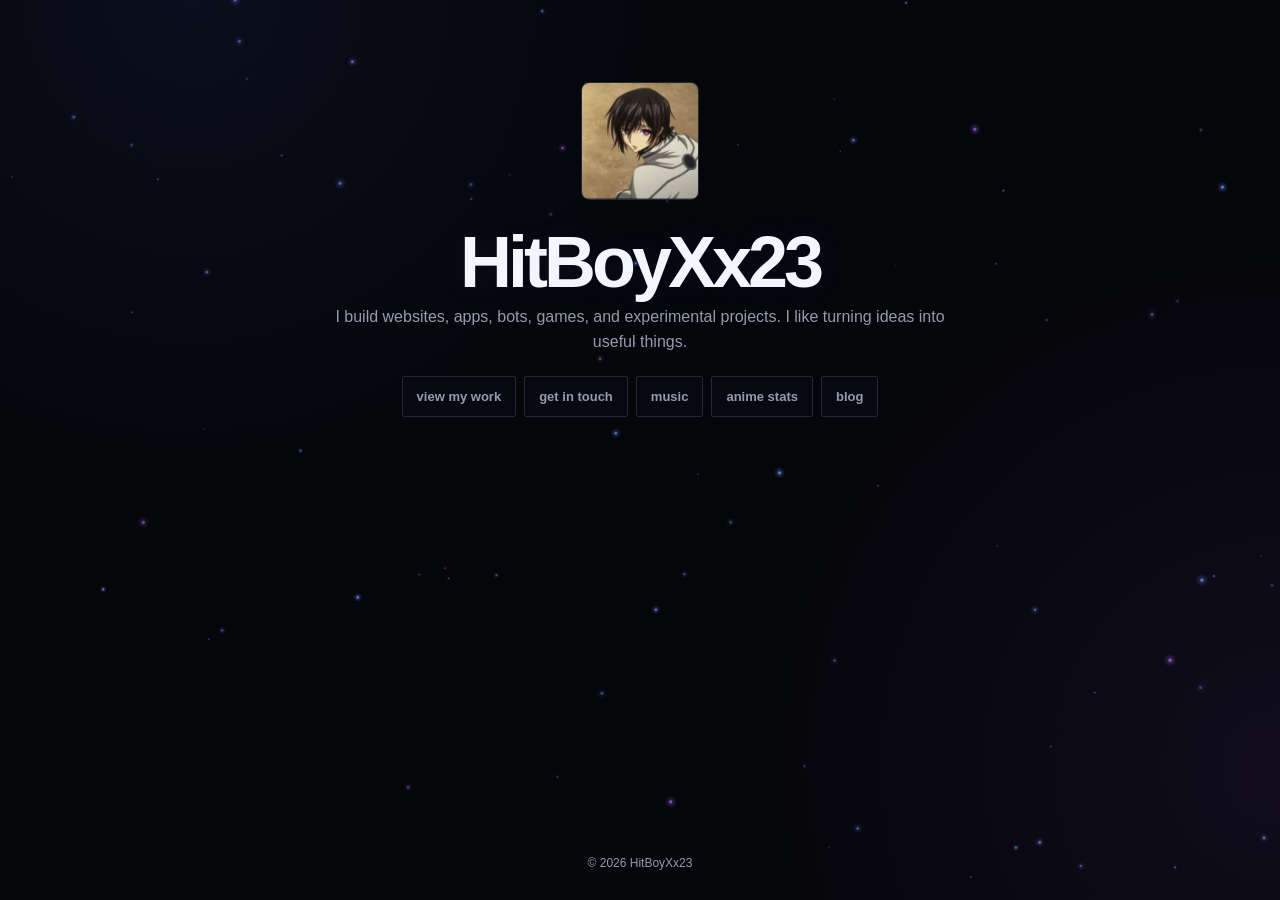
==== index.html @ e9b21f99 "Initial website" ====
<!doctype html>
<html lang="en">
<head>
  <meta charset="UTF-8">
  <meta name="viewport" content="width=device-width,initial-scale=1">

  <meta name="description" content="HitBoyXx23's about me, projects, music, anime stats, and contact links.">

  <meta property="og:type" content="website">
  <meta property="og:site_name" content="HitBoyXx23">
  <meta property="og:title" content="HitBoy's About Me">
  <meta property="og:description" content="Websites, apps, bots, games, music, anime, and experiments by HitBoyXx23.">
  <meta property="og:url" content="https://hitboyxx23-dev.github.io/hitboyxx23/">
  <meta property="og:image" content="https://hitboyxx23-dev.github.io/hitboyxx23/public/assets/profile.png">
  <meta property="og:image:secure_url" content="https://hitboyxx23-dev.github.io/hitboyxx23/public/assets/profile.png">
  <meta property="og:image:type" content="image/png">
  <meta property="og:image:alt" content="HitBoyXx23 profile picture">

  <meta name="twitter:card" content="summary">
  <meta name="twitter:title" content="HitBoy's About Me">
  <meta name="twitter:description" content="Websites, apps, bots, games, music, anime, and experiments by HitBoyXx23.">
  <meta name="twitter:image" content="https://hitboyxx23-dev.github.io/hitboyxx23/public/assets/profile.png">

  <meta name="theme-color" content="#4169e1">

  <meta name="color-scheme" content="dark">
  <title>HitBoyXx23</title>
  <link rel="icon" href="public/assets/favicon.ico" type="image/x-icon">
  <link rel="stylesheet" href="public/css/style.css">
  <script src="public/js/particles.js" defer></script>
</head>
<body>
  <canvas id="particles" aria-hidden="true"></canvas>

  <main class="main">
    <section class="hero section">
      <div class="container">
        <div class="hero-content">
          <img src="public/assets/profile.png" class="hero-pfp" alt="HitBoyXx23">
          <h2>HitBoyXx23</h2>
          <p>
            I build websites, apps, bots, games, and experimental projects.
            I like turning ideas into useful things.
          </p>
        </div>
<div class="hero-actions">
          <a href="projects/" class="hero-link">view my work</a>
          <a href="contact/" class="hero-link secondary">get in touch</a>
          <a href="music/" class="hero-link secondary">music</a>
          <a href="anime/" class="hero-link secondary">anime stats</a>
          <a href="blogs/" class="hero-link secondary">blog</a>
        </div>
      </div>
    </section>
  </main>

  <footer class="footer">© 2026 HitBoyXx23</footer>
</body>
</html>
---- public/css/style.css ----
:root {
  color-scheme: dark;
  --bg: #05060a;
  --panel: #090c13;
  --panel-2: #0d111b;
  --panel-3: #121728;
  --border: #20283a;
  --border-bright: #4169e1;
  --text: #f3f5ff;
  --muted: #929bb0;
  --blue: #4169e1;
  --blue-bright: #7d98ff;
  --purple: #7d4ac7;
  --green: #52c98c;
  --red: #e36a7a;
  --width: 960px;
}

* {
  box-sizing: border-box;
}

html {
  scroll-behavior: smooth;
}

body {
  min-height: 100vh;
  margin: 0;
  background:
    radial-gradient(circle at 15% 0%, rgba(65, 105, 225, .09), transparent 30rem),
    radial-gradient(circle at 100% 85%, rgba(125, 74, 199, .10), transparent 32rem),
    var(--bg);
  color: var(--text);
  font-family: Arial, Helvetica, sans-serif;
  line-height: 1.55;
}

a {
  color: inherit;
  text-decoration: none;
}

button,
input {
  font: inherit;
}

button {
  color: inherit;
}

img {
  max-width: 100%;
}

.main {
  min-height: calc(100vh - 70px);
}

.section {
  padding: 64px 0;
}

.container {
  width: min(calc(100% - 28px), var(--width));
  margin-inline: auto;
}

/* Shared motion */
a,
button,
.hero-link,
.back-button,
.contact-link,
.blog-card,
.track-row,
.track-open,
.pagination-btn,
.hero-pfp {
  transition:
    color .18s ease,
    border-color .18s ease,
    background .18s ease,
    box-shadow .18s ease,
    transform .18s ease;
}

/* Homepage */
.hero {
  padding-top: 82px;
}

.hero-content {
  text-align: center;
}

.hero-pfp {
  width: 118px;
  height: 118px;
  border: 1px solid var(--border);
  border-radius: 8px;
  object-fit: cover;
}

.hero-pfp:hover {
  border-color: var(--blue);
  box-shadow:
    0 0 0 1px rgba(65,105,225,.18),
    0 18px 50px rgba(73,42,128,.25);
  transform: translateY(-3px) scale(1.015);
}

.hero h2 {
  margin: 18px 0 7px;
  font-size: clamp(44px, 9vw, 72px);
  line-height: 1;
  letter-spacing: -4px;
  text-shadow: 0 0 28px rgba(65,105,225,.10);
}

.hero-content p {
  max-width: 610px;
  margin: 0 auto;
  color: var(--muted);
}

.hero-actions {
  display: flex;
  flex-wrap: wrap;
  justify-content: center;
  gap: 8px;
  margin-top: 22px;
}

.hero-link,
.action-button {
  display: inline-flex;
  min-height: 41px;
  align-items: center;
  justify-content: center;
  padding: 9px 14px;
  border: 1px solid var(--border);
  border-radius: 2px;
  background: #070910;
  color: var(--muted);
  font-size: 13px;
  font-weight: 700;
  cursor: pointer;
}

.hero-link:hover,
.action-button:hover {
  border-color: var(--blue);
  background:
    linear-gradient(
      135deg,
      rgba(65,105,225,.16),
      rgba(125,74,199,.40)
    );
  color: var(--blue-bright);
  box-shadow: 0 12px 30px rgba(52,30,96,.20);
  transform: translateY(-2px);
}

/* Fixed return control */
.back-to-home {
  position: fixed;
  top: 24px;
  left: 24px;
  z-index: 100;
  width: auto;
  margin: 0;
  padding: 0;
  pointer-events: none;
}

.back-button {
  display: inline-flex;
  align-items: center;
  gap: 6px;
  padding: 8px 10px;
  border: 1px solid var(--border);
  border-radius: 2px;
  background: rgba(7,9,16,.94);
  color: var(--muted);
  font-size: 13px;
  cursor: pointer;
  pointer-events: auto;
  backdrop-filter: blur(10px);
}

.back-button:hover {
  border-color: var(--blue);
  background:
    linear-gradient(
      135deg,
      rgba(65,105,225,.16),
      rgba(125,74,199,.38)
    );
  color: var(--blue-bright);
  box-shadow: 0 10px 26px rgba(45,26,84,.20);
  transform: translateX(-2px);
}

/* Inner page headings */
.page-heading {
  margin-bottom: 24px;
}

.page-heading small,
.eyebrow {
  color: var(--blue-bright);
  font-size: 11px;
  font-weight: 700;
  letter-spacing: 1.5px;
  text-transform: uppercase;
}

.page-heading h1 {
  margin: 4px 0 6px;
  font-size: clamp(38px, 7vw, 62px);
  line-height: 1;
  letter-spacing: -3px;
  text-shadow: 0 0 28px rgba(65,105,225,.10);
}

.page-heading p {
  max-width: 620px;
  margin: 0;
  color: var(--muted);
}

/* Shared panels */
.loading-spinner,
.notice,
.article,
.track-row,
.blog-card,
.contact-link {
  border: 1px solid var(--border);
  border-radius: 3px;
  background: var(--panel);
}

.loading-spinner,
.notice {
  padding: 20px;
  color: var(--muted);
  text-align: center;
}

.notice.error {
  border-color: #6d333d;
  color: #ff9caa;
}

.notice.success {
  border-color: #2e6248;
  color: #8ce3b7;
}

/* Contact and projects */
.full-page-contacts,
.project-list,
.music-list,
.blog-list {
  display: grid;
  gap: 8px;
}

.contact-link {
  display: grid;
  grid-template-columns: 40px minmax(0, 1fr) auto;
  align-items: center;
  gap: 14px;
  min-height: 80px;
  padding: 12px 14px;
  color: inherit;
}

button.contact-link {
  width: 100%;
  font: inherit;
  text-align: left;
  cursor: pointer;
}

.contact-link:hover {
  border-color: var(--blue);
  background:
    linear-gradient(
      135deg,
      rgba(65,105,225,.13),
      rgba(125,74,199,.31)
    );
  box-shadow: 0 12px 28px rgba(42,24,78,.18);
  transform: translateY(-2px);
}

.contact-icon-wrap {
  display: grid;
  width: 38px;
  height: 38px;
  place-items: center;
  border: 1px solid var(--border);
  background: #070910;
  color: var(--muted);
  transition: inherit;
}

.contact-icon-wrap svg {
  width: 22px;
  height: 22px;
}

.contact-link:hover .contact-icon-wrap {
  border-color: var(--blue);
  color: var(--blue-bright);
  background:
    linear-gradient(
      135deg,
      rgba(65,105,225,.18),
      rgba(125,74,199,.38)
    );
  box-shadow: 0 0 18px rgba(65,105,225,.12);
  transform: scale(1.05);
}

.contact-text {
  display: flex;
  min-width: 0;
  flex-direction: column;
}

.contact-text > span {
  overflow-wrap: anywhere;
  font-size: 15px;
  font-weight: 700;
}

.contact-link:hover .contact-text > span {
  color: var(--blue-bright);
}

.project-description,
.contact-url,
.small-text {
  color: var(--muted);
  font-size: 12px;
}

.project-description {
  overflow-wrap: anywhere;
}

.contact-url {
  max-width: 220px;
  overflow: hidden;
  text-align: right;
  text-overflow: ellipsis;
  white-space: nowrap;
}

.copy-link {
  color: inherit;
}

.project-card {
  grid-template-columns: 40px minmax(0,1fr) minmax(120px, 180px);
}

.project-card > svg {
  width: 28px;
  height: 28px;
  color: var(--muted);
}

.project-card:hover > svg {
  color: var(--blue-bright);
  filter: drop-shadow(0 0 8px rgba(65,105,225,.28));
  transform: scale(1.06);
}

.project-meta {
  display: grid;
  min-width: 0;
  justify-items: end;
  gap: 2px;
  color: var(--muted);
  font-size: 11px;
  text-align: right;
}

.project-meta span {
  max-width: 100%;
  overflow: hidden;
  text-overflow: ellipsis;
  white-space: nowrap;
}

.project-stats {
  display: flex;
  flex-wrap: wrap;
  gap: 10px;
  margin-top: 5px;
}

.project-stat {
  color: var(--muted);
  font-size: 11px;
}

.project-language {
  color: var(--blue-bright);
}

/* Music fallback / shared track styles */
.track-row {
  display: grid;
  grid-template-columns: 64px minmax(0,1fr) auto;
  align-items: center;
  gap: 12px;
  padding: 10px;
}

.track-row:hover {
  border-color: var(--blue);
  background:
    linear-gradient(
      135deg,
      rgba(65,105,225,.11),
      rgba(125,74,199,.27)
    );
  box-shadow: 0 12px 28px rgba(42,24,78,.16);
  transform: translateY(-2px);
}

.track-cover {
  width: 64px;
  height: 64px;
  border-radius: 2px;
  object-fit: cover;
  background: var(--panel-2);
}

.track-name {
  font-weight: 700;
}

.track-row:hover .track-name {
  color: var(--blue-bright);
}

.track-artist,
.track-album,
.track-time {
  color: var(--muted);
  font-size: 12px;
}

.track-open {
  padding: 7px 9px;
  border: 1px solid var(--border);
  border-radius: 2px;
  color: var(--blue-bright);
  font-size: 12px;
}

.track-open:hover {
  border-color: var(--blue);
  background: rgba(125,74,199,.30);
  transform: translateY(-1px);
}

.progress {
  height: 4px;
  margin-top: 7px;
  background: #202635;
}

.progress-fill {
  height: 100%;
  background: linear-gradient(90deg, var(--blue), var(--purple));
}

.section-label {
  margin: 28px 0 9px;
  font-size: 18px;
}

/* Blog */
.blog-card {
  display: block;
  padding: 14px;
}

.blog-card:hover {
  border-color: var(--blue);
  background:
    linear-gradient(
      135deg,
      rgba(65,105,225,.13),
      rgba(125,74,199,.31)
    );
  box-shadow: 0 12px 28px rgba(42,24,78,.16);
  transform: translateY(-2px);
}

.blog-card h2 {
  margin: 2px 0;
  font-size: 18px;
}

.blog-card:hover h2 {
  color: var(--blue-bright);
}

.blog-date,
.blog-card p {
  color: var(--muted);
  font-size: 12px;
}

.article {
  max-width: 740px;
  padding: 18px;
}

.article h1 {
  margin-top: 3px;
  font-size: 38px;
}

/* Footer and particles */
.footer {
  padding: 24px 0;
  color: var(--muted);
  font-size: 12px;
  text-align: center;
}

#particles {
  position: fixed;
  inset: 0;
  z-index: -1;
  pointer-events: none;
}

@media (max-width: 720px) {
  .back-to-home {
    top: 14px;
    left: 14px;
  }

  .section {
    padding: 48px 0;
  }

  .hero {
    padding-top: 58px;
  }

  .hero h2,
  .page-heading h1 {
    letter-spacing: -2px;
  }

  .contact-link,
  .project-card {
    grid-template-columns: 40px minmax(0,1fr);
  }

  .contact-url,
  .project-meta {
    grid-column: 2;
    max-width: 100%;
    justify-items: start;
    text-align: left;
  }

  .track-row {
    grid-template-columns: auto minmax(0,1fr);
  }

  .track-open {
    grid-column: 1 / -1;
  }
}

@media (prefers-reduced-motion: reduce) {
  *,
  *::before,
  *::after {
    scroll-behavior: auto !important;
    transition-duration: .01ms !important;
    animation-duration: .01ms !important;
    animation-iteration-count: 1 !important;
  }
}

.inner-section {
  padding-top: 96px;
}

@media (max-width: 720px) {
  .inner-section {
    padding-top: 76px;
  }
}


.anime-page .back-to-home {
  top: 20px;
  left: 20px;
}

.anime-page .back-button {
  box-shadow: 0 8px 24px rgba(0,0,0,.32);
}


.anime-page .back-to-home {
  top: 16px !important;
  left: 16px !important;
}

.anime-page .back-button {
  padding: 7px 9px !important;
  font-size: 12px !important;
}



@media (max-width: 650px) {
  .discord-about-fields {
    grid-template-columns: 1fr;
  }

  .discord-about-content {
    padding: 15px;
  }
}
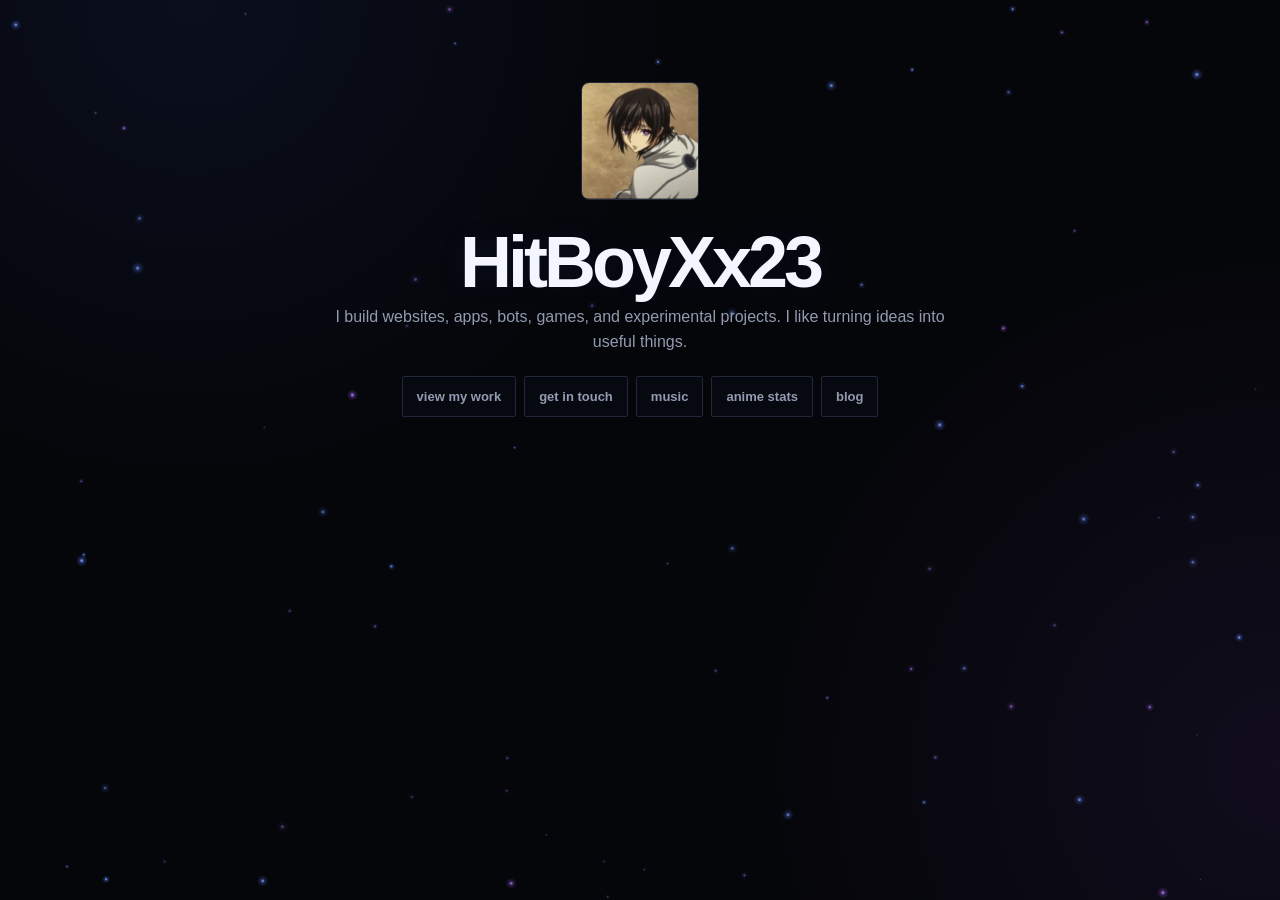
==== commit ece30cea: "Update index.html" ====
--- a/index.html
+++ b/index.html
@@ -54,6 +54,5 @@
     </section>
   </main>
 
-  <footer class="footer">© 2026 HitBoyXx23</footer>
 </body>
 </html>
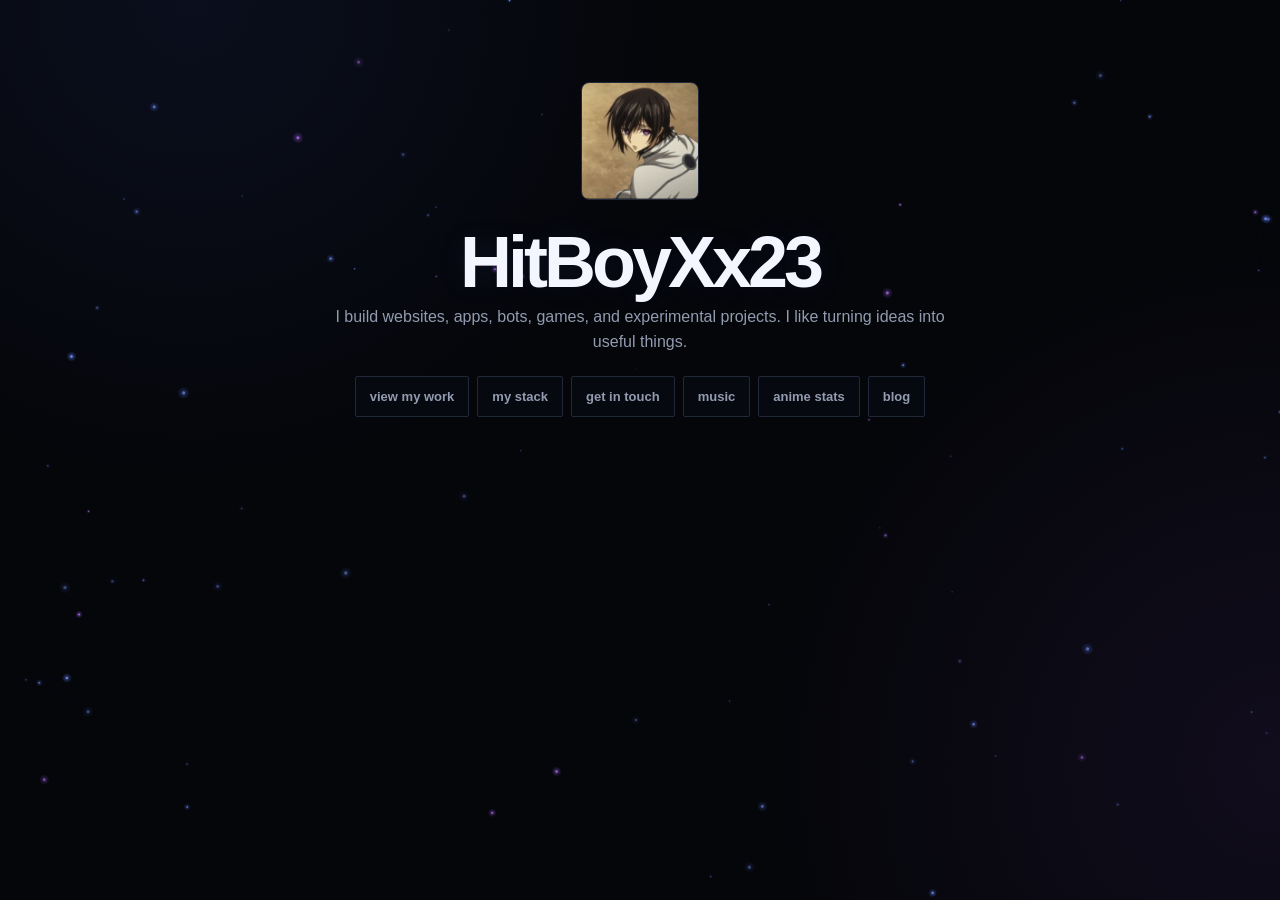
==== commit 07f7b2d7: "Update index.html" ====
--- a/index.html
+++ b/index.html
@@ -45,6 +45,7 @@
         </div>
 <div class="hero-actions">
           <a href="projects/" class="hero-link">view my work</a>
+          <a href="stack/" class="hero-link">my stack</a>
           <a href="contact/" class="hero-link secondary">get in touch</a>
           <a href="music/" class="hero-link secondary">music</a>
           <a href="anime/" class="hero-link secondary">anime stats</a>
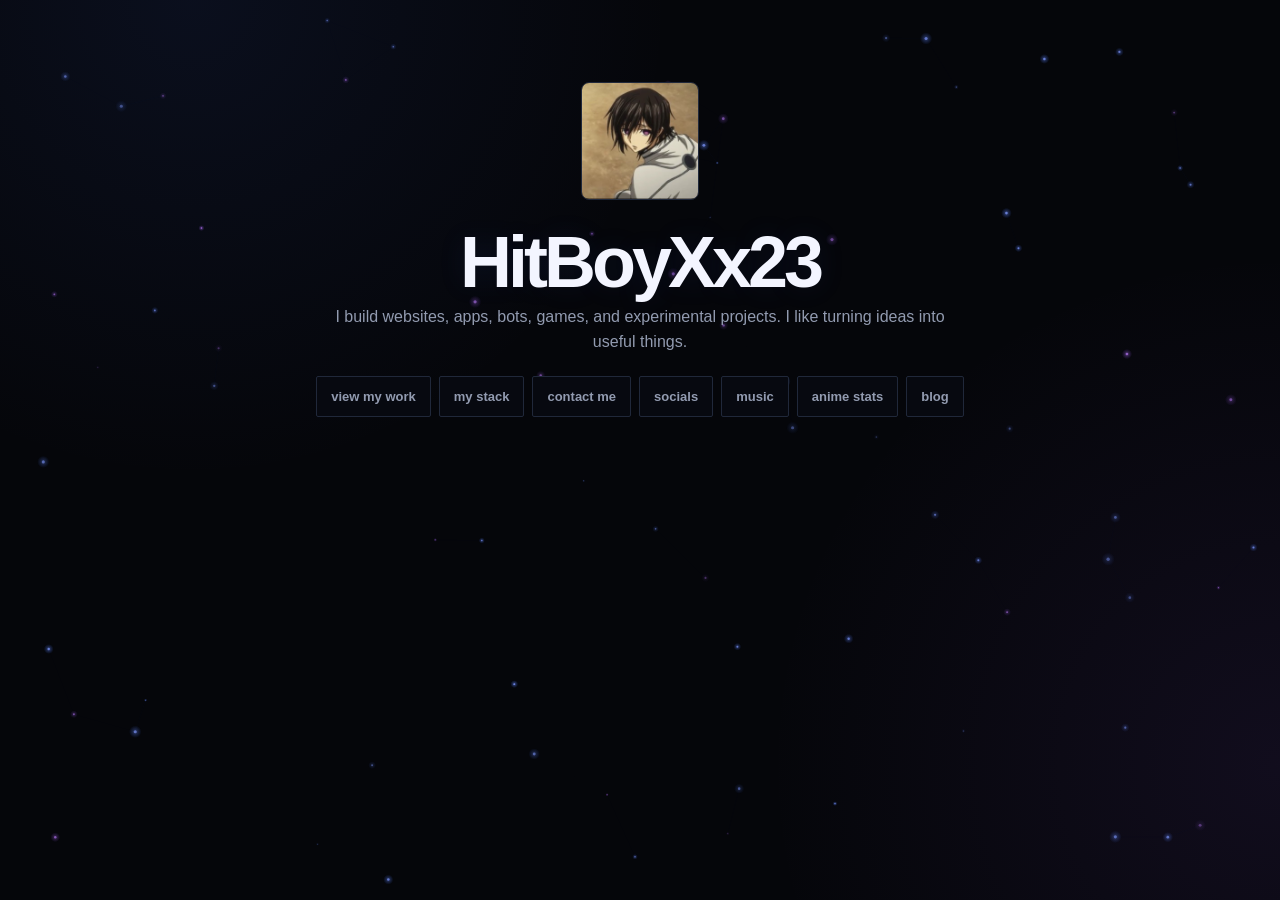
==== commit c3098eb6: "Update index.html" ====
--- a/index.html
+++ b/index.html
@@ -46,7 +46,8 @@
 <div class="hero-actions">
           <a href="projects/" class="hero-link">view my work</a>
           <a href="stack/" class="hero-link">my stack</a>
-          <a href="contact/" class="hero-link secondary">get in touch</a>
+          <a href="contact/" class="hero-link secondary">contact me</a>
+          <a href="socials/" class="hero-link secondary">socials</a>
           <a href="music/" class="hero-link secondary">music</a>
           <a href="anime/" class="hero-link secondary">anime stats</a>
           <a href="blogs/" class="hero-link secondary">blog</a>
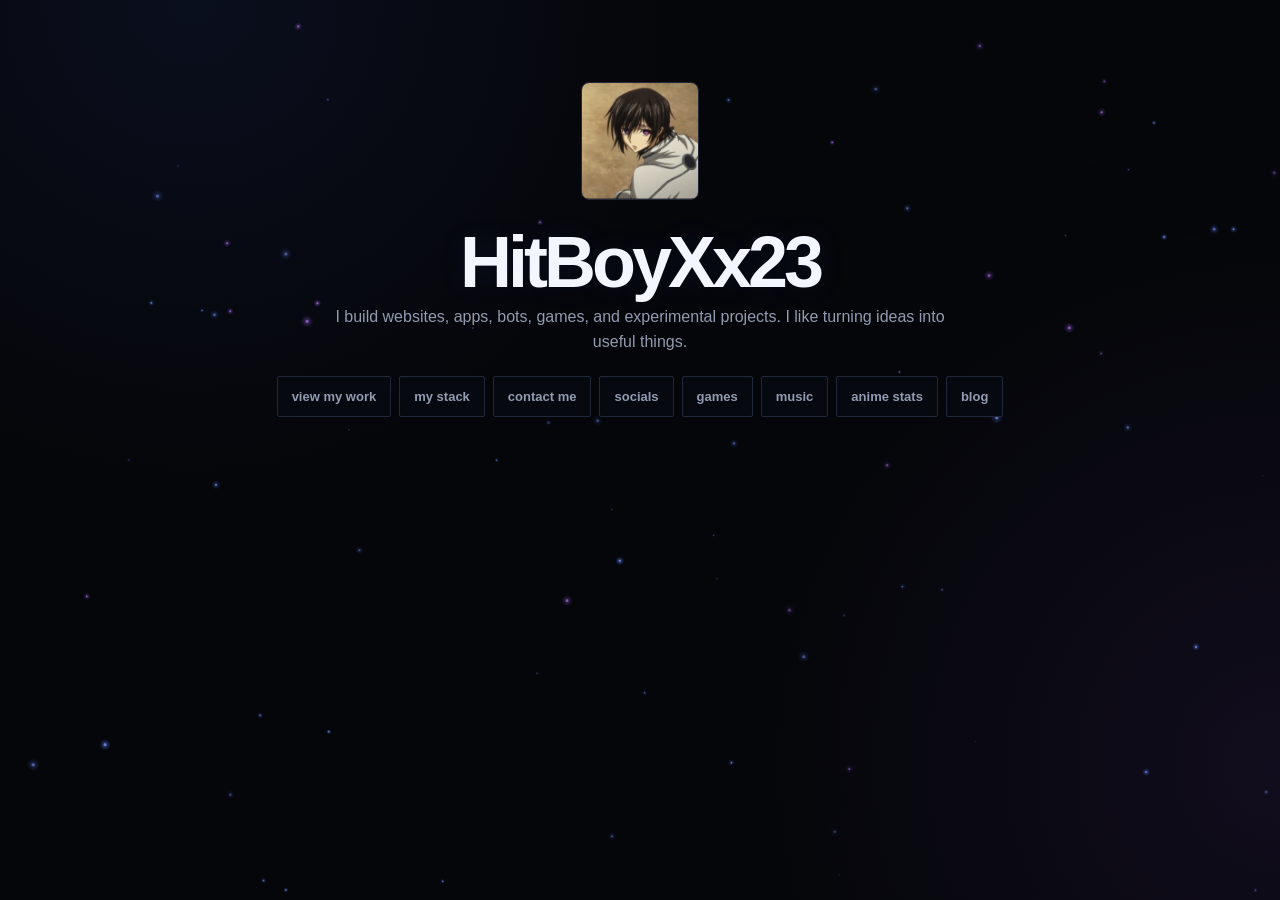
==== commit 5c88c19b: "Update index.html" ====
--- a/index.html
+++ b/index.html
@@ -48,6 +48,7 @@
           <a href="stack/" class="hero-link">my stack</a>
           <a href="contact/" class="hero-link secondary">contact me</a>
           <a href="socials/" class="hero-link secondary">socials</a>
+          <a href="games/" class="hero-link secondary">games</a>
           <a href="music/" class="hero-link secondary">music</a>
           <a href="anime/" class="hero-link secondary">anime stats</a>
           <a href="blogs/" class="hero-link secondary">blog</a>
